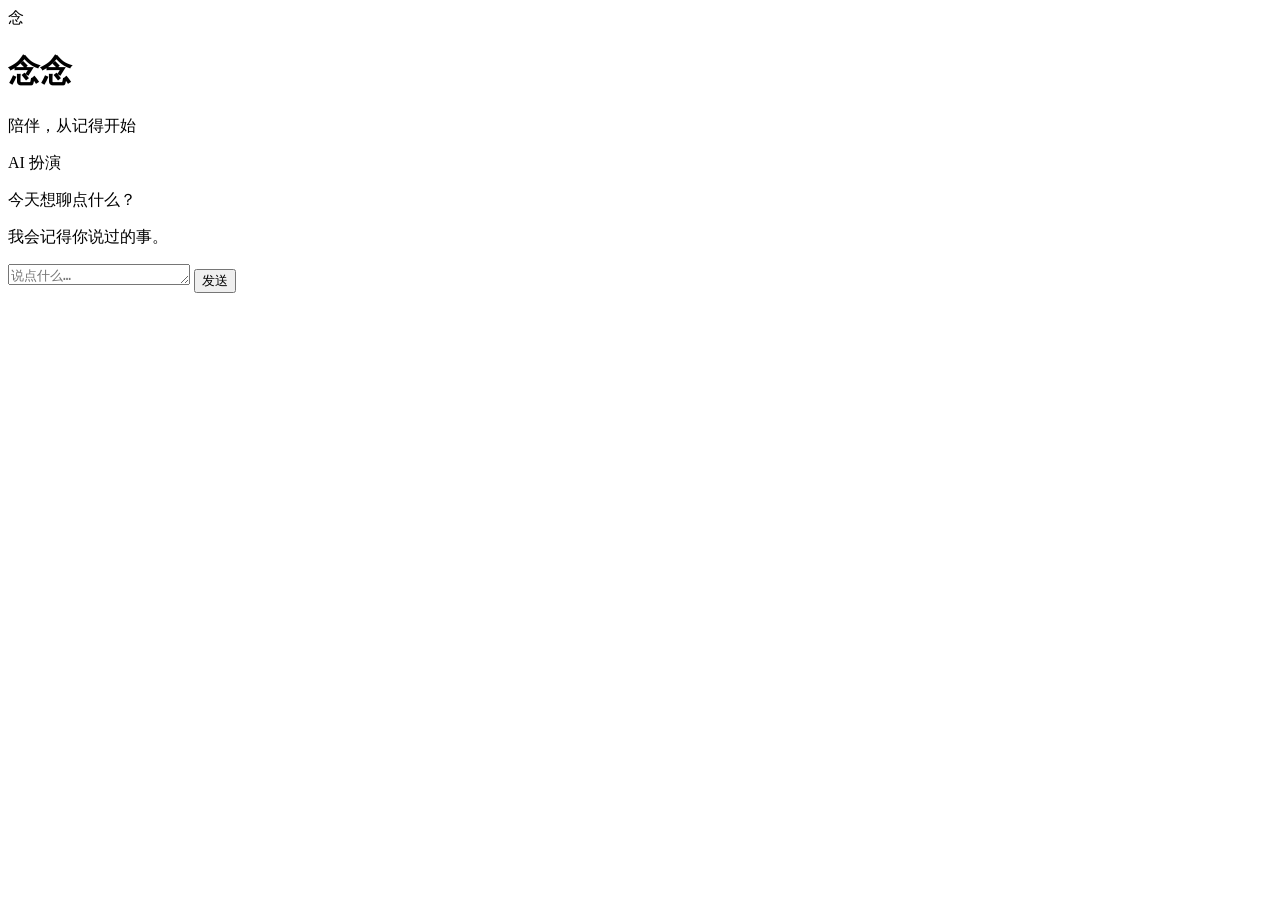
==== frontend/index.html @ 35c540e9 "feat(chat): 接入 DeepSeek 流式对话与最小聊天页 - services/llm：异步流式、超时、重试、错误映射，日志不含用户内容 - POST /api/chat SSE：meta" ====
<!DOCTYPE html>
<html lang="zh-CN">
<head>
  <meta charset="utf-8">
  <meta name="viewport" content="width=device-width, initial-scale=1">
  <title>念念 · AI 情感陪伴</title>
  <link rel="stylesheet" href="/css/app.css">
</head>
<body>
  <main class="app">
    <header class="topbar">
      <div class="brand">
        <div class="logo" aria-hidden="true">念</div>
        <div>
          <h1>念念</h1>
          <p>陪伴，从记得开始</p>
        </div>
      </div>
      <!-- AI 身份必须常驻可见，避免用户误以为是真人 -->
      <span class="badge">AI 扮演</span>
    </header>

    <section id="messages" class="messages" aria-live="polite">
      <div class="empty" id="empty">
        <p>今天想聊点什么？</p>
        <p class="hint">我会记得你说过的事。</p>
      </div>
    </section>

    <form id="composer" class="composer">
      <textarea id="input" rows="1" maxlength="2000" placeholder="说点什么…"></textarea>
      <button type="submit" id="send">发送</button>
    </form>
    <p id="status" class="status" role="status"></p>
  </main>

  <script type="module" src="/js/chat.js"></script>
</body>
</html>
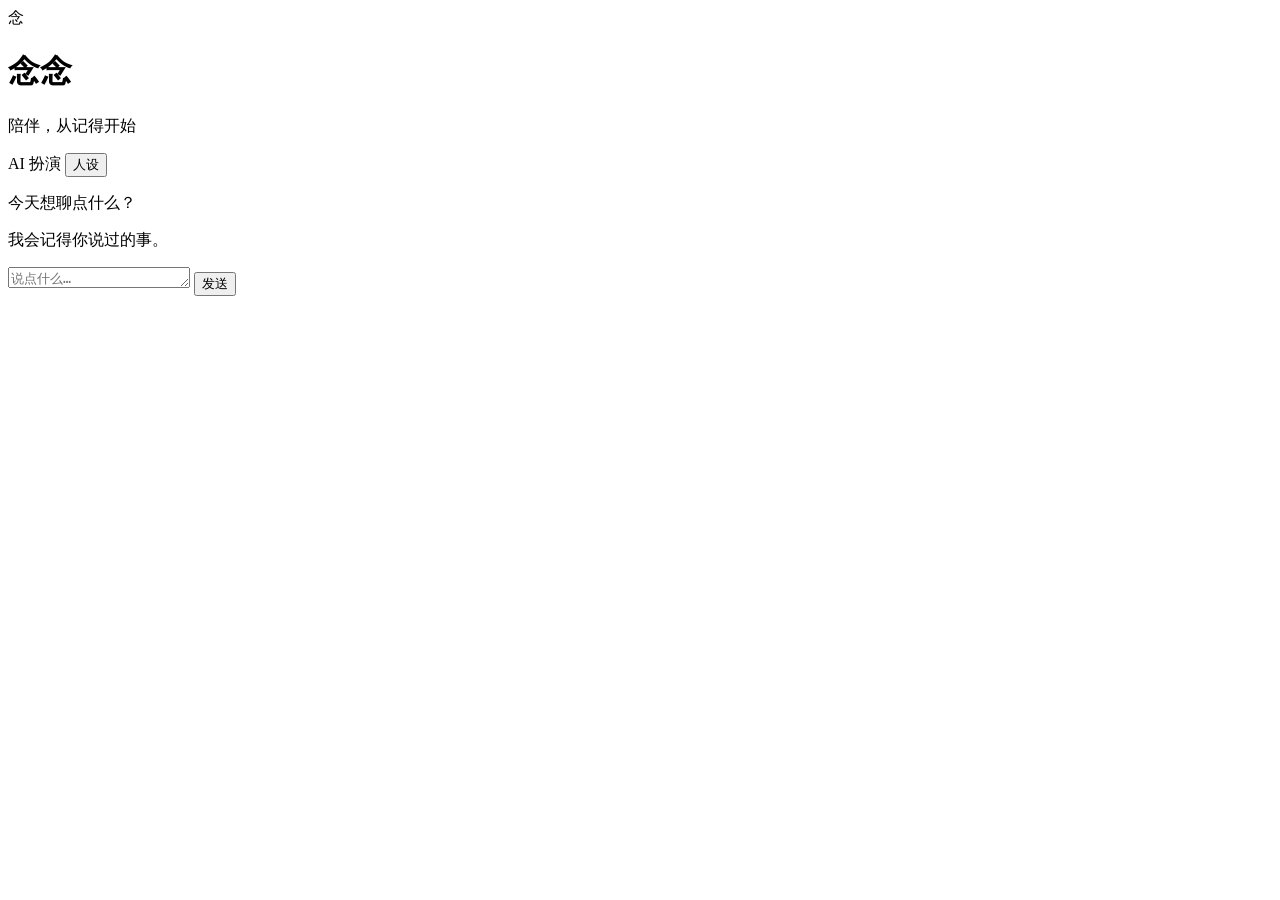
==== commit 16626263: "feat(persona): 人设 interrupt 子图与确认闭环 - 新增 persona 子图：extract → confirm(interrupt) → save - LLM 提取候选人格" ====
--- a/frontend/index.html
+++ b/frontend/index.html
@@ -16,8 +16,11 @@
           <p>陪伴，从记得开始</p>
         </div>
       </div>
-      <!-- AI 身份必须常驻可见，避免用户误以为是真人 -->
-      <span class="badge">AI 扮演</span>
+      <div class="topbar-right">
+        <!-- AI 身份必须常驻可见，避免用户误以为是真人 -->
+        <span class="badge">AI 扮演</span>
+        <button type="button" class="ghost small" id="persona-open">人设</button>
+      </div>
     </header>
 
     <section id="messages" class="messages" aria-live="polite">
@@ -34,6 +37,54 @@
     <p id="status" class="status" role="status"></p>
   </main>
 
+  <!-- 人设弹窗：粘贴对话 → 提取 → 确认，对应后端的 interrupt 流程 -->
+  <div id="persona-modal" class="modal" hidden>
+    <div class="modal-card" role="dialog" aria-modal="true" aria-labelledby="persona-title">
+      <header class="modal-head">
+        <h2 id="persona-title">设置人设</h2>
+        <button type="button" class="ghost small" id="persona-close" aria-label="关闭">×</button>
+      </header>
+
+      <div id="persona-step-input">
+        <p class="hint">
+          粘贴一段真实对话，用来塑造念念的说话方式。每行格式：说话人：内容。
+          称呼和关系可以留空，系统会从对话里识别。
+        </p>
+        <label>对话内容
+          <textarea id="persona-dialog" rows="8" placeholder="妈妈：又不回来？&#10;我：这周加班，回不去&#10;妈妈：行吧，你自己看着办。"></textarea>
+        </label>
+        <div class="row">
+          <label>称呼<input id="persona-name" maxlength="20" placeholder="示例：妈妈"></label>
+          <label>关系<input id="persona-relation" maxlength="20" placeholder="示例：母亲"></label>
+        </div>
+        <p id="persona-status" class="status" role="status"></p>
+        <div class="modal-actions">
+          <button type="button" class="ghost" id="persona-default">跳过，用默认</button>
+          <button type="button" class="ghost" id="persona-extract">提取人格</button>
+        </div>
+      </div>
+
+      <div id="persona-step-confirm" hidden>
+        <p class="hint">确认或修改后保存，下一轮对话立即生效。</p>
+        <div class="row">
+          <label>称呼<input id="p-name" maxlength="20"></label>
+          <label>关系<input id="p-relation" maxlength="20"></label>
+        </div>
+        <label>性格标签（逗号分隔）<input id="p-traits"></label>
+        <label>口头禅（逗号分隔）<input id="p-catchphrases"></label>
+        <label>行为准则（逗号分隔）<input id="p-values"></label>
+        <label>关心方式<input id="p-care" maxlength="200"></label>
+        <label>人格指令<textarea id="p-prompt" rows="7" maxlength="4000"></textarea></label>
+        <p id="persona-confirm-status" class="status" role="status"></p>
+        <div class="modal-actions">
+          <button type="button" class="ghost" id="persona-back">返回</button>
+          <button type="button" id="persona-confirm">确认使用</button>
+        </div>
+      </div>
+    </div>
+  </div>
+
   <script type="module" src="/js/chat.js"></script>
+  <script type="module" src="/js/persona.js"></script>
 </body>
 </html>
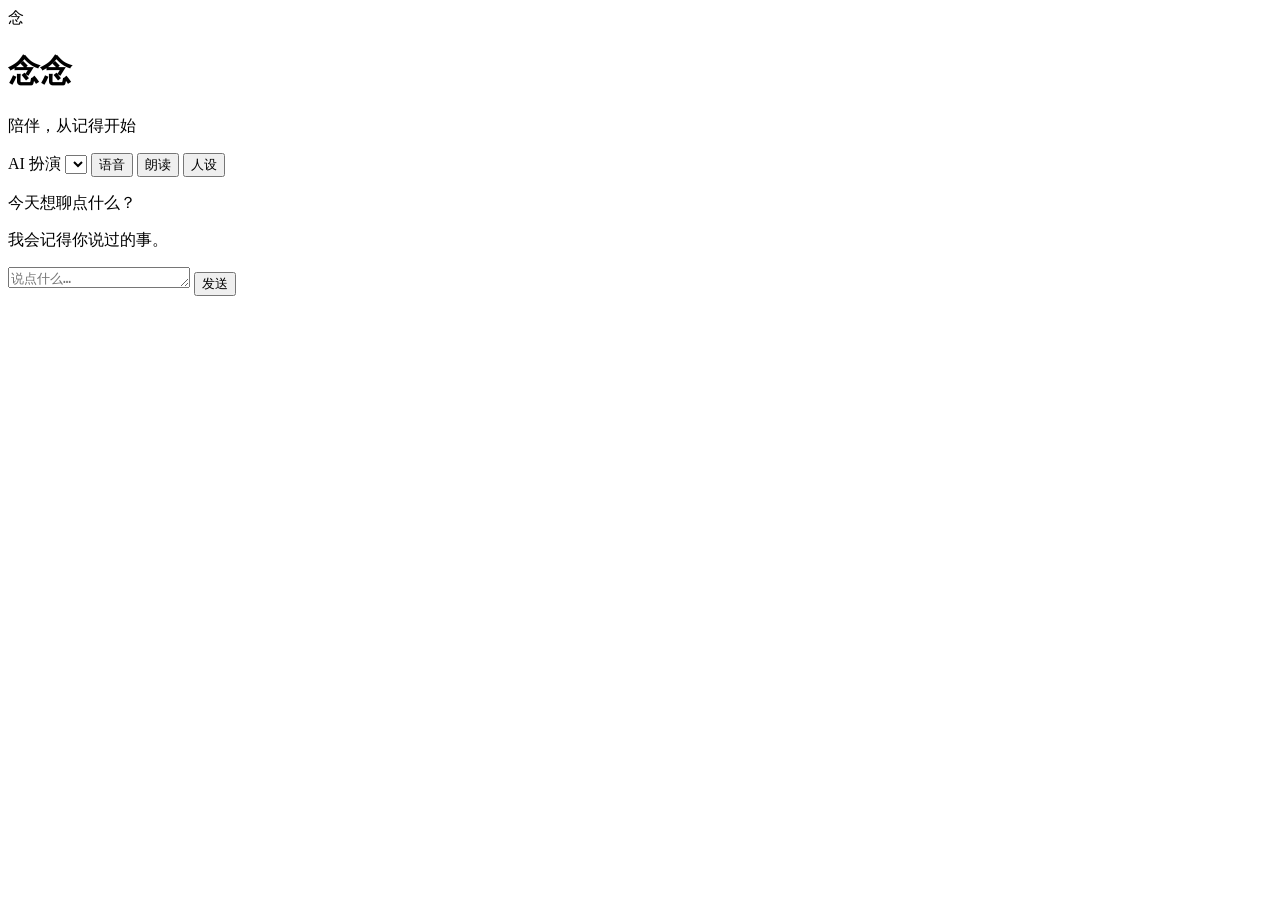
==== commit 7faf278b: "feat(voice): 语音合成、自动朗读与语音输入 - 新增 TTS 接口：edge-tts 合成、情绪映射、音色失败回退默认 - 前端 AudioContext 自动朗读，避免 audio 元素" ====
--- a/frontend/index.html
+++ b/frontend/index.html
@@ -19,6 +19,9 @@
       <div class="topbar-right">
         <!-- AI 身份必须常驻可见，避免用户误以为是真人 -->
         <span class="badge">AI 扮演</span>
+        <select id="voice-select" class="voice-select" aria-label="朗读音色"></select>
+        <button type="button" class="ghost small" id="mic">语音</button>
+        <button type="button" class="ghost small" id="speak-toggle" aria-pressed="false">朗读</button>
         <button type="button" class="ghost small" id="persona-open">人设</button>
       </div>
     </header>
@@ -35,6 +38,7 @@
       <button type="submit" id="send">发送</button>
     </form>
     <p id="status" class="status" role="status"></p>
+    <p id="voice-status" class="status" role="status"></p>
   </main>
 
   <!-- 人设弹窗：粘贴对话 → 提取 → 确认，对应后端的 interrupt 流程 -->
@@ -86,5 +90,7 @@
 
   <script type="module" src="/js/chat.js"></script>
   <script type="module" src="/js/persona.js"></script>
+  <script type="module" src="/js/proactive.js"></script>
+  <script type="module" src="/js/voice.js"></script>
 </body>
 </html>
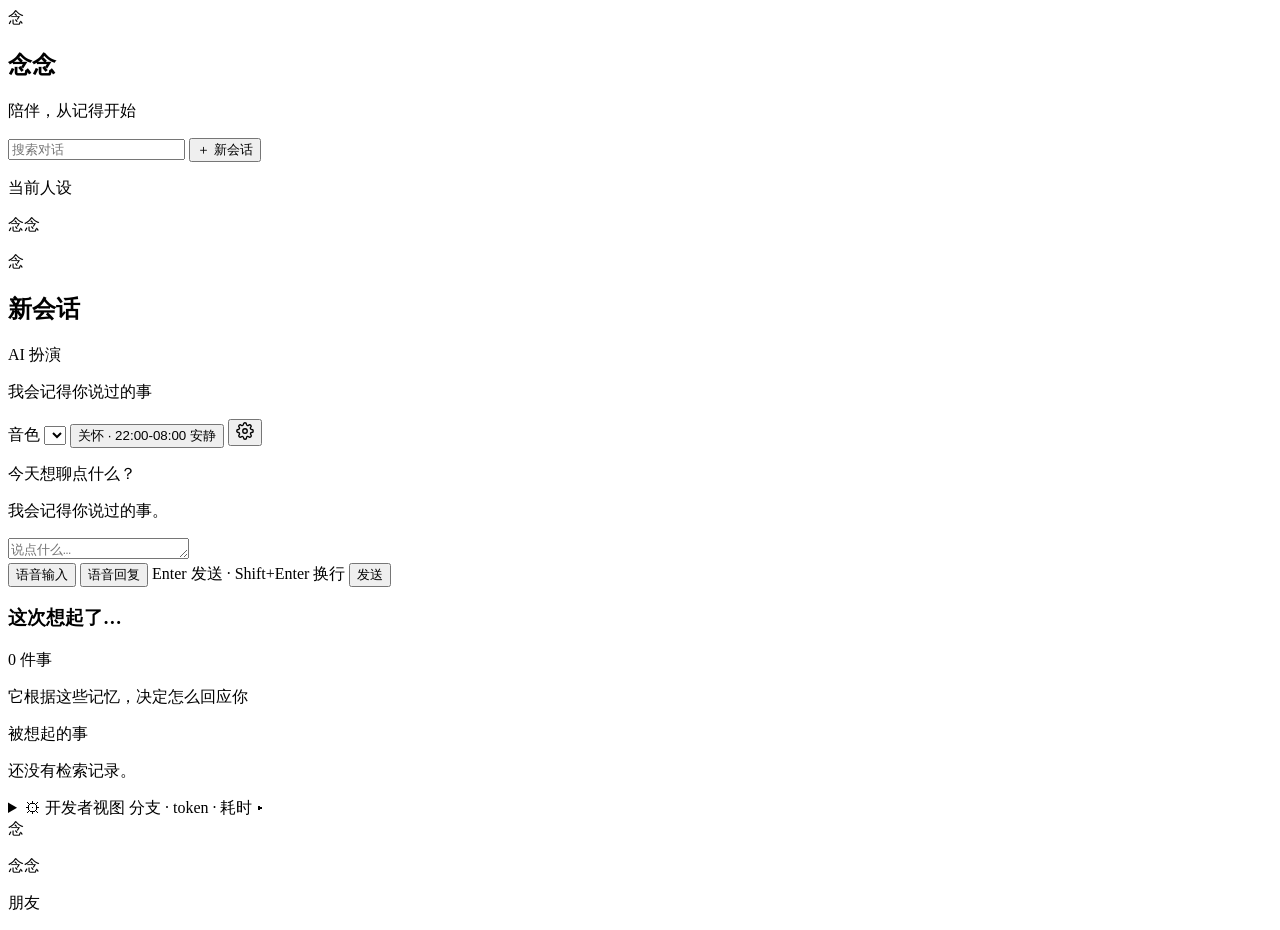
==== commit e86d7055: "feat(multi-persona): 多角色陪伴与三栏界面 - persona 支持多行，conversation 绑定会话角色，记忆分 shared/personal - 基础事实共享，关系与情" ====
--- a/frontend/index.html
+++ b/frontend/index.html
@@ -8,37 +8,115 @@
 </head>
 <body>
   <main class="app">
-    <header class="topbar">
-      <div class="brand">
+    <!-- 左侧：会话列表 -->
+    <aside class="sidebar sidebar-left">
+      <div class="brand brand-side">
         <div class="logo" aria-hidden="true">念</div>
         <div>
           <h1>念念</h1>
           <p>陪伴，从记得开始</p>
         </div>
       </div>
-      <div class="topbar-right">
-        <!-- AI 身份必须常驻可见，避免用户误以为是真人 -->
-        <span class="badge">AI 扮演</span>
-        <select id="voice-select" class="voice-select" aria-label="朗读音色"></select>
-        <button type="button" class="ghost small" id="mic">语音</button>
-        <button type="button" class="ghost small" id="speak-toggle" aria-pressed="false">朗读</button>
-        <button type="button" class="ghost small" id="persona-open">人设</button>
-      </div>
-    </header>
-
-    <section id="messages" class="messages" aria-live="polite">
-      <div class="empty" id="empty">
-        <p>今天想聊点什么？</p>
-        <p class="hint">我会记得你说过的事。</p>
-      </div>
+      <input id="session-search" class="session-search" placeholder="搜索对话" maxlength="40">
+      <button type="button" class="ghost small session-new" id="session-new">＋ 新会话</button>
+      <nav id="session-list" class="session-list" aria-label="会话列表"></nav>
+      <div class="side-persona">
+        <p class="hint">当前人设</p>
+        <p id="left-persona-name">念念</p>
+      </div>
+    </aside>
+
+    <!-- 中间：聊天 -->
+    <section class="chat">
+      <header class="topbar">
+        <div class="chat-title">
+          <div class="chat-title-row">
+            <span id="chat-avatar" class="chat-avatar">念</span>
+            <h2 id="chat-title">新会话</h2>
+            <!-- AI 身份必须常驻可见，避免用户误以为是真人 -->
+            <span class="badge">AI 扮演</span>
+          </div>
+          <p class="hint" id="chat-subtitle">我会记得你说过的事</p>
+        </div>
+        <div class="topbar-right">
+          <label class="pill">
+            音色
+            <select id="voice-select" class="voice-select" aria-label="朗读音色"></select>
+          </label>
+          <button type="button" class="pill" id="care-pill">关怀 · 22:00-08:00 安静</button>
+          <button type="button" class="icon-btn" id="memories-open" aria-label="记忆与设置">
+            <svg viewBox="0 0 24 24" width="18" height="18" fill="none"
+                 stroke="currentColor" stroke-width="1.8"
+                 stroke-linecap="round" stroke-linejoin="round" aria-hidden="true">
+              <circle cx="12" cy="12" r="3"></circle>
+              <path d="M19.4 15a1.65 1.65 0 0 0 .33 1.82l.06.06a2 2 0 1 1-2.83 2.83l-.06-.06a1.65 1.65 0 0 0-1.82-.33 1.65 1.65 0 0 0-1 1.51V21a2 2 0 1 1-4 0v-.09a1.65 1.65 0 0 0-1.08-1.51 1.65 1.65 0 0 0-1.82.33l-.06.06a2 2 0 1 1-2.83-2.83l.06-.06A1.65 1.65 0 0 0 4.6 15a1.65 1.65 0 0 0-1.51-1H3a2 2 0 1 1 0-4h.09A1.65 1.65 0 0 0 4.6 9a1.65 1.65 0 0 0-.33-1.82l-.06-.06a2 2 0 1 1 2.83-2.83l.06.06A1.65 1.65 0 0 0 8.92 4.6 1.65 1.65 0 0 0 9.93 3.09V3a2 2 0 1 1 4 0v.09a1.65 1.65 0 0 0 1 1.51 1.65 1.65 0 0 0 1.82-.33l.06-.06a2 2 0 1 1 2.83 2.83l-.06.06a1.65 1.65 0 0 0-.33 1.82V9a1.65 1.65 0 0 0 1.51 1H21a2 2 0 1 1 0 4h-.09a1.65 1.65 0 0 0-1.51 1z"></path>
+            </svg>
+          </button>
+        </div>
+      </header>
+
+      <section id="messages" class="messages" aria-live="polite">
+        <div class="empty" id="empty">
+          <p>今天想聊点什么？</p>
+          <p class="hint">我会记得你说过的事。</p>
+        </div>
+      </section>
+
+      <form id="composer" class="composer">
+        <textarea id="input" rows="1" maxlength="2000" placeholder="说点什么…"></textarea>
+        <div class="composer-tools">
+          <button type="button" class="ghost small" id="mic">语音输入</button>
+          <button type="button" class="ghost small" id="speak-toggle" aria-pressed="false">语音回复</button>
+          <span class="composer-hint">Enter 发送 · Shift+Enter 换行</span>
+          <button type="submit" id="send">发送</button>
+        </div>
+      </form>
+      <p id="status" class="status" role="status"></p>
+      <p id="voice-status" class="status" role="status"></p>
     </section>
 
-    <form id="composer" class="composer">
-      <textarea id="input" rows="1" maxlength="2000" placeholder="说点什么…"></textarea>
-      <button type="submit" id="send">发送</button>
-    </form>
-    <p id="status" class="status" role="status"></p>
-    <p id="voice-status" class="status" role="status"></p>
+    <!-- 右侧：本轮记忆与开发者视图 -->
+    <aside class="sidebar sidebar-right">
+      <section class="panel memory-panel">
+        <div class="panel-head">
+          <h3>这次想起了…</h3>
+          <span id="memory-count" class="memory-count">0 件事</span>
+        </div>
+        <p class="hint">它根据这些记忆，决定怎么回应你</p>
+        <p class="section-label">被想起的事</p>
+        <div id="memory-context" class="memory-context">
+          <p class="hint">还没有检索记录。</p>
+        </div>
+      </section>
+
+      <details class="dev-box" id="dev-box">
+        <summary>
+          <span class="dev-icon">⚙</span>
+          <span class="dev-title">开发者视图</span>
+          <span id="dev-summary" class="dev-summary">分支 · token · 耗时</span>
+          <span class="dev-arrow">▸</span>
+        </summary>
+        <dl id="dev-panel" class="dev-panel">
+          <div><dt>分支</dt><dd id="dev-branch">-</dd></div>
+          <div><dt>情绪</dt><dd id="dev-emotion">-</dd></div>
+          <div><dt>耗时</dt><dd id="dev-elapsed">-</dd></div>
+          <div><dt>token</dt><dd id="dev-tokens">-</dd></div>
+          <div><dt>检索词</dt><dd id="dev-queries">-</dd></div>
+        </dl>
+      </details>
+
+      <section class="panel persona-panel">
+        <div class="persona-head">
+          <span id="persona-card-avatar" class="persona-avatar">念</span>
+          <div>
+            <p id="persona-card-name" class="persona-name">念念</p>
+            <p id="persona-card-relation" class="hint">朋友</p>
+          </div>
+        </div>
+        <p id="persona-card-summary" class="persona-summary"></p>
+        <div id="persona-card-catchphrases" class="chips"></div>
+      </section>
+    </aside>
   </main>
 
   <!-- 人设弹窗：粘贴对话 → 提取 → 确认，对应后端的 interrupt 流程 -->
@@ -88,9 +166,109 @@
     </div>
   </div>
 
+  <!-- 新建会话时的角色选择 -->
+  <div id="persona-picker" class="modal" hidden>
+    <div class="modal-card" role="dialog" aria-modal="true" aria-labelledby="picker-title">
+      <header class="modal-head">
+        <h2 id="picker-title">选择聊天对象</h2>
+        <button type="button" class="ghost small" id="picker-close" aria-label="关闭">×</button>
+      </header>
+      <div id="picker-list" class="picker-list"></div>
+      <div class="modal-actions">
+        <button type="button" class="ghost" id="picker-new">＋ 新建角色</button>
+      </div>
+    </div>
+  </div>
+
+  <!-- 新建角色：先建空角色，之后可慢慢补充 -->
+  <div id="role-create-modal" class="modal" hidden>
+    <div class="modal-card" role="dialog" aria-modal="true" aria-labelledby="role-create-title">
+      <header class="modal-head">
+        <h2 id="role-create-title">新建角色</h2>
+        <button type="button" class="ghost small" id="role-create-close" aria-label="关闭">×</button>
+      </header>
+      <label>名字<input id="role-name" maxlength="20" placeholder="例如：小胖"></label>
+      <label>关系<input id="role-relation" maxlength="20" placeholder="例如：朋友"></label>
+      <p class="hint">先建一个空白角色也可以，之后在聊天里慢慢补充。</p>
+      <div class="modal-actions">
+        <button type="button" class="ghost" id="role-create-advanced">从对话提取人设</button>
+        <button type="button" id="role-create-submit">创建</button>
+      </div>
+    </div>
+  </div>
+
+  <!-- 记忆与待跟进抽屉 -->
+  <div id="memories-modal" class="modal" hidden>
+    <div class="modal-card" role="dialog" aria-modal="true" aria-labelledby="memories-title">
+      <header class="modal-head">
+        <h2 id="memories-title">记忆与待跟进</h2>
+        <button type="button" class="ghost small" id="memories-close" aria-label="关闭">×</button>
+      </header>
+      <div class="tabs">
+        <button type="button" class="tab active" id="tab-memories">记忆</button>
+        <button type="button" class="tab" id="tab-followups">待跟进</button>
+        <button type="button" class="tab" id="tab-settings">设置</button>
+      </div>
+      <div id="memories-list" class="memory-list"></div>
+      <div id="followups-list" class="memory-list" hidden></div>
+
+      <div id="settings-panel" class="settings-panel" hidden>
+        <label>主动关怀
+          <select id="set-proactive">
+            <option value="1">开启</option>
+            <option value="0">关闭</option>
+          </select>
+        </label>
+        <div class="row">
+          <label>免打扰开始<input id="set-quiet-start" maxlength="5" placeholder="22:00"></label>
+          <label>免打扰结束<input id="set-quiet-end" maxlength="5" placeholder="08:00"></label>
+        </div>
+        <div class="row">
+          <label>每日上限
+            <select id="set-daily-limit">
+              <option value="0">0 条</option>
+              <option value="1">1 条</option>
+              <option value="2">2 条</option>
+              <option value="3">3 条</option>
+              <option value="4">4 条</option>
+              <option value="5">5 条</option>
+            </select>
+          </label>
+          <label>低情绪暂停
+            <select id="set-low-mood">
+              <option value="1">开启</option>
+              <option value="0">关闭</option>
+            </select>
+          </label>
+        </div>
+        <label>朗读音色<input id="set-voice" maxlength="64" placeholder="zh-CN-XiaoxiaoNeural"></label>
+        <div class="row">
+          <label>自动朗读
+            <select id="set-auto-read">
+              <option value="0">关闭</option>
+              <option value="1">开启</option>
+            </select>
+          </label>
+          <label>语音输入
+            <select id="set-asr">
+              <option value="1">开启</option>
+              <option value="0">关闭</option>
+            </select>
+          </label>
+        </div>
+        <div class="modal-actions">
+          <button type="button" id="settings-save">保存设置</button>
+        </div>
+      </div>
+
+      <p id="memories-status" class="status" role="status"></p>
+    </div>
+  </div>
+
   <script type="module" src="/js/chat.js"></script>
   <script type="module" src="/js/persona.js"></script>
   <script type="module" src="/js/proactive.js"></script>
   <script type="module" src="/js/voice.js"></script>
+  <script type="module" src="/js/memories.js"></script>
 </body>
 </html>
